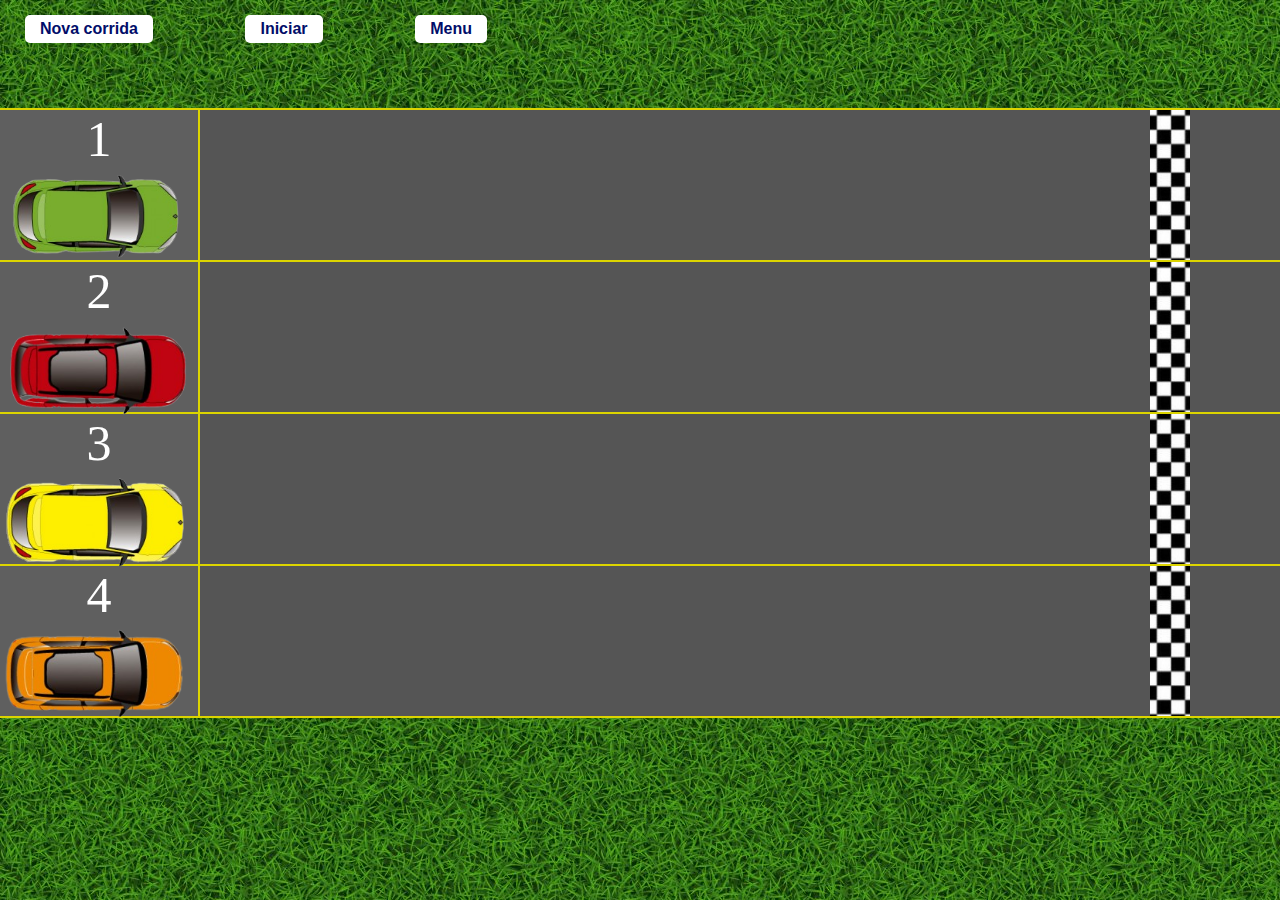
==== corrida.html @ 2ea5b0a4 "proximo comit" ====
<!DOCTYPE html>
<html lang="pt-br">
<head>
    <meta charset="UTF-8">
    <meta http-equiv="X-UA-Compatible" content="IE=edge">
    <meta name="viewport" content="width=device-width, initial-scale=1.0">
    <link rel="stylesheet" href="css/corrida.css">
    <title>Corrida</title>
</head>
<body>
    <div class="jogo">
        <div class="menu-botoes">
            <a href="corrida.html">Nova corrida</a>
            <a href="#" id="botao">Iniciar</a>
            <a href="index.html">Menu</a>
        </div>
        <div class="pistas">
            <div class="pista-corrida">
                <div class="partida">1
                    <img src="img/veiculo01-removebg-preview.png" alt="" id="carro1">
                </div>
                <div class="chegada">
                    <img src="img/chegada.jpg" alt="imagemChegada">
                </div>
            </div>
            <div class="pista-corrida">
                <div class="partida">2
                    <img src="img/veiculo03-removebg-preview.png" alt="" id="carro2">
                </div>
                <div class="chegada">
                    <img src="img/chegada.jpg" alt="imagemChegada">
                </div>
            </div>
            <div class="pista-corrida">
                <div class="partida">3
                    <img src="img/veiculo04.png" alt="" id="carro3">
                </div>
                <div class="chegada">
                    <img src="img/chegada.jpg" alt="imagemChegada">
                </div>
            </div>
            <div class="pista-corrida">
                <div class="partida">4
                    <img src="img/veiculo05.png" alt="" id="carro4">
                </div>
                <div class="chegada">
                    <img src="img/chegada.jpg" alt="imagemChegada">
                </div>
            </div>
        </div>
    </div>
    <script src="javascript/script.js"></script>
</body>
</html>
---- css/corrida.css ----
*{
    margin: 0;
    padding: 0;
    box-sizing: border-box;
}

.jogo{
    width: 100%;
    height: 100vh;
    background: url("../img/grama.jpg");
}

.menu-botoes{
    width: 40%;
    min-width: 382.4px;
    display: flex;
    align-items: center;
    justify-content: space-between;
    padding: 15px 25px;
    margin-bottom: 50px;
}

.menu-botoes a{
    text-decoration: none;
    background: #fff;
    font-family: Arial, Helvetica, sans-serif;
    font-weight: bold;
    color: #010d69;
    padding: 5px 15px;
    border-radius: 5px;
}

.pistas{
    width: 100%;
    height: 610px;
    background-color: #555;
    border-top: 2px solid #dcd400;
    border-bottom: 2px solid #dcd400;
}

.pista-corrida{
    display: flex;
    justify-content: space-between;
    border-bottom: 2px solid #dcd400;
}

.partida{
    width: 200px;
    height: 150px;
    background-color: #5f5f5f;
    border-right: 2px solid #dcd400;
    text-align: center;
    font-family: "Arial Black";
    font-size: 50px;
    color: #ffffff;
}

#carro1, #carro2, #carro3, #carro4{
    width: 190px;
    height: 100px;
    object-fit: cover;
    position: absolute;
    left: 0;
    margin-top: 62px;
}
.chegada{
    width: 130px;
    height: 150px;
}

.chegada img{
    width: 40px;
    height: 150px;
    object-fit: cover;
}
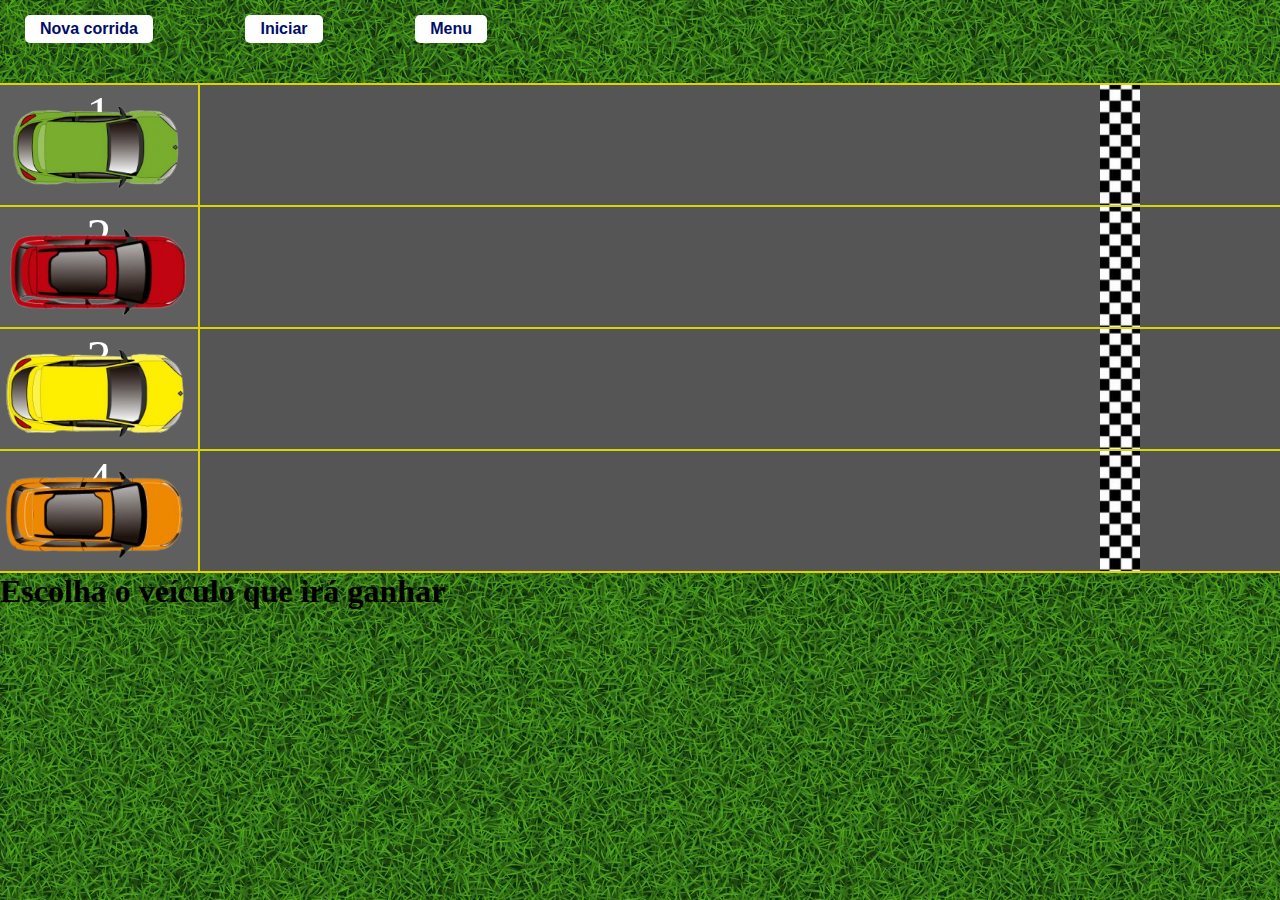
==== commit 319af423: "proximo comit" ====
--- a/corrida.html
+++ b/corrida.html
@@ -48,6 +48,10 @@
                 </div>
             </div>
         </div>
+        <div class="modal">
+            <h1>Escolha o veículo que irá ganhar</h1>
+            
+        </div>
     </div>
     <script src="javascript/script.js"></script>
 </body>
--- a/css/corrida.css
+++ b/css/corrida.css
@@ -18,7 +18,7 @@
     align-items: center;
     justify-content: space-between;
     padding: 15px 25px;
-    margin-bottom: 50px;
+    margin-bottom: 25px;
 }
 
 .menu-botoes a{
@@ -33,7 +33,7 @@
 
 .pistas{
     width: 100%;
-    height: 610px;
+    height: 490px;
     background-color: #555;
     border-top: 2px solid #dcd400;
     border-bottom: 2px solid #dcd400;
@@ -47,7 +47,7 @@
 
 .partida{
     width: 200px;
-    height: 150px;
+    height: 120px;
     background-color: #5f5f5f;
     border-right: 2px solid #dcd400;
     text-align: center;
@@ -62,15 +62,15 @@
     object-fit: cover;
     position: absolute;
     left: 0;
-    margin-top: 62px;
+    margin-top: 18px;
 }
 .chegada{
-    width: 130px;
-    height: 150px;
+    width: 180px;
+    height: 120px;
 }
 
 .chegada img{
     width: 40px;
-    height: 150px;
+    height: 120px;
     object-fit: cover;
 }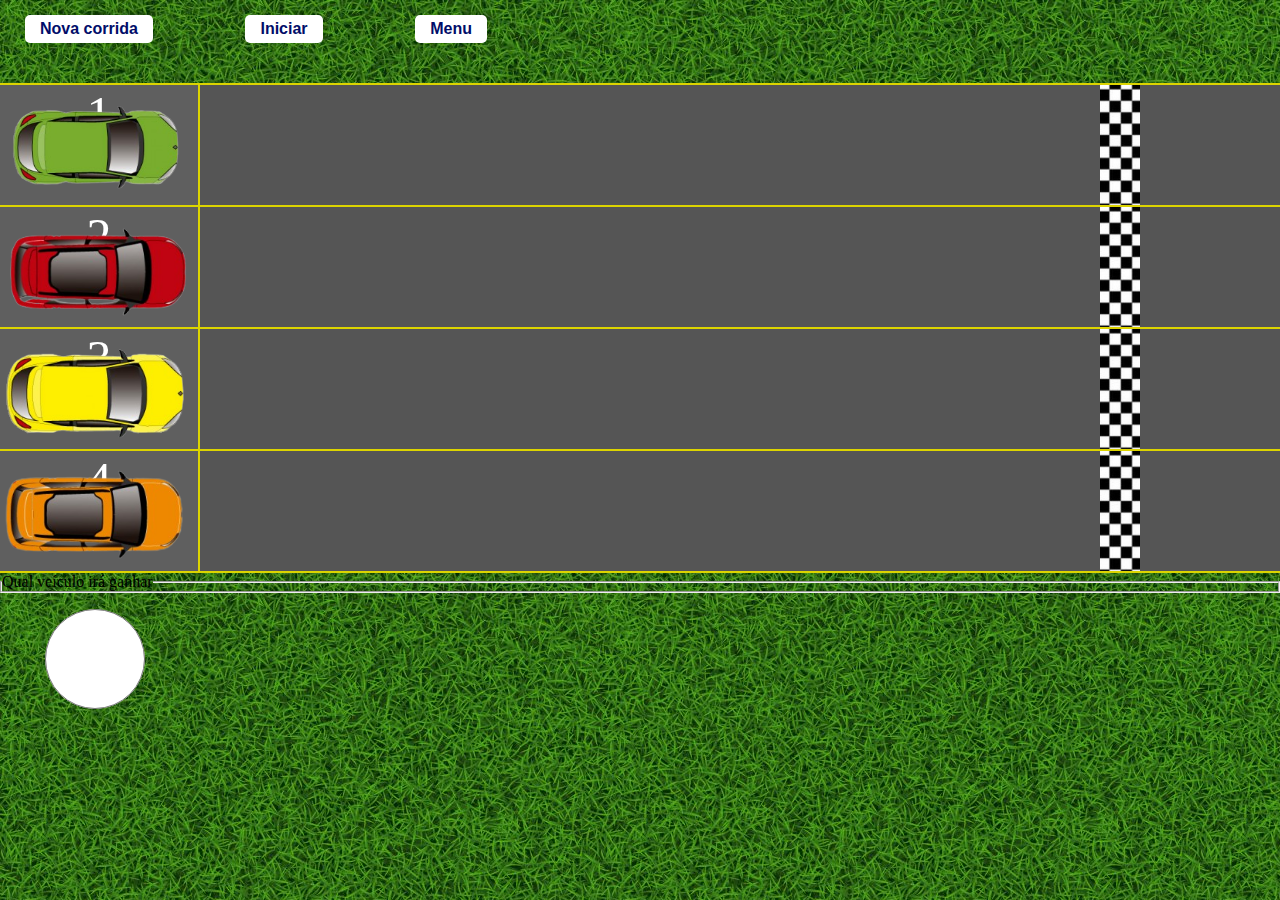
==== commit a2138f15: "proximo comit" ====
--- a/corrida.html
+++ b/corrida.html
@@ -48,9 +48,14 @@
                 </div>
             </div>
         </div>
-        <div class="modal">
-            <h1>Escolha o veículo que irá ganhar</h1>
-            
+        <div class="modal-overaly">
+            <div class="modal">
+                <fieldset>
+                    <legend>Qual veículo irá ganhar</legend>
+                    <label for="carro1"></label>
+                    <input type="radio" id="carro1" name="carr01" value="1">
+                </fieldset>
+            </div>
         </div>
     </div>
     <script src="javascript/script.js"></script>
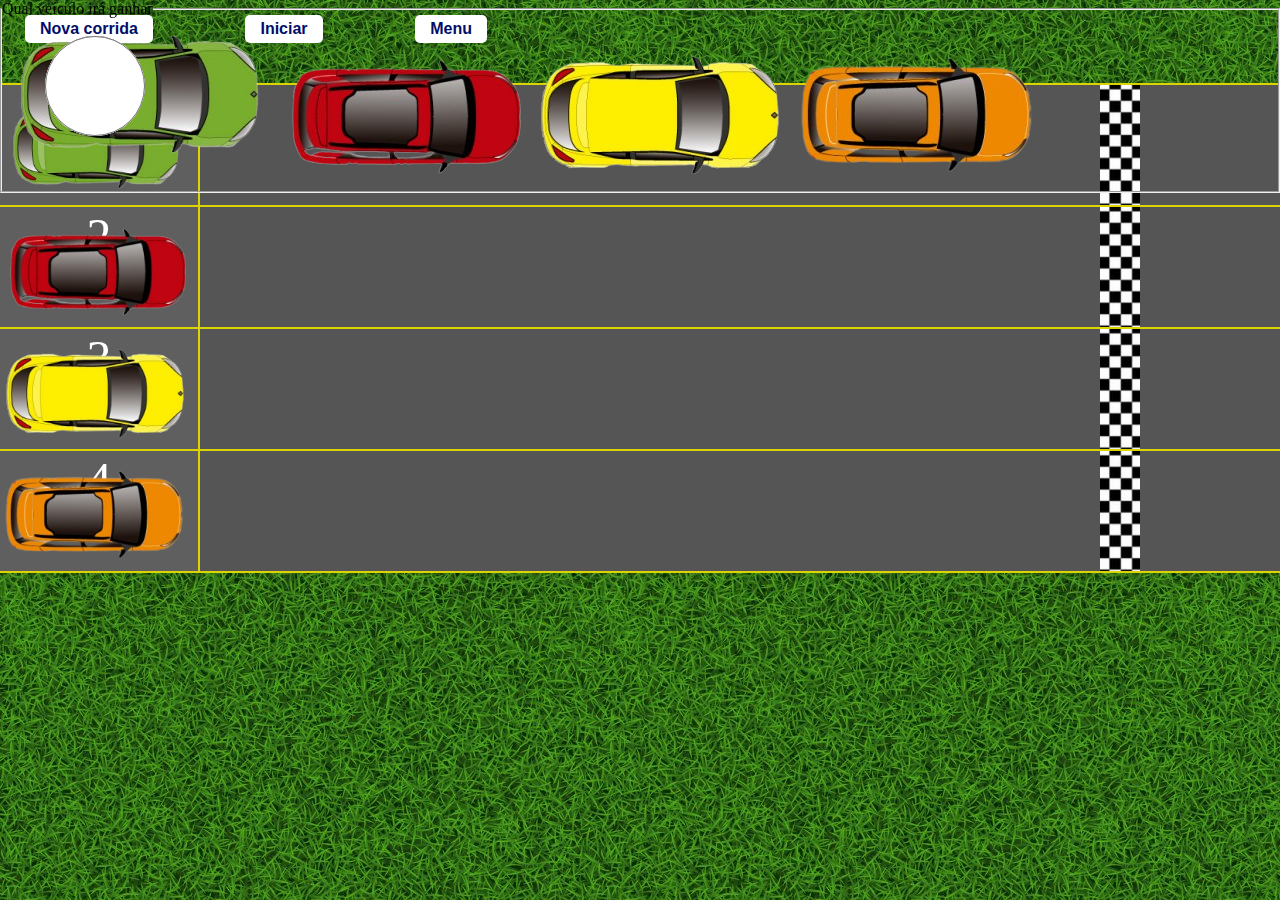
==== commit 63093a50: "proximo comit" ====
--- a/corrida.html
+++ b/corrida.html
@@ -52,8 +52,17 @@
             <div class="modal">
                 <fieldset>
                     <legend>Qual veículo irá ganhar</legend>
-                    <label for="carro1"></label>
+                    <label for="carro1"><img src="img/veiculo01-removebg-preview.png" alt=""></label>
                     <input type="radio" id="carro1" name="carr01" value="1">
+
+                    <label for="carro2"><img src="img/veiculo03-removebg-preview.png" alt=""></label>
+                    <input type="radio" id="carro1" name="carr02" value="2">
+
+                    <label for="carro3"><img src="img/veiculo04.png" alt=""></label>
+                    <input type="radio" id="carro3" name="carr01" value="3">
+
+                    <label for="carro4"><img src="img/veiculo05.png" alt=""></label>
+                    <input type="radio" id="carro4" name="carr04" value="4">
                 </fieldset>
             </div>
         </div>
--- a/css/corrida.css
+++ b/css/corrida.css
@@ -73,4 +73,12 @@
     width: 40px;
     height: 120px;
     object-fit: cover;
+}
+
+.modal-overaly{
+    width: 100%;
+    height: 100%;
+    position: fixed;
+    top: 0;
+    
 }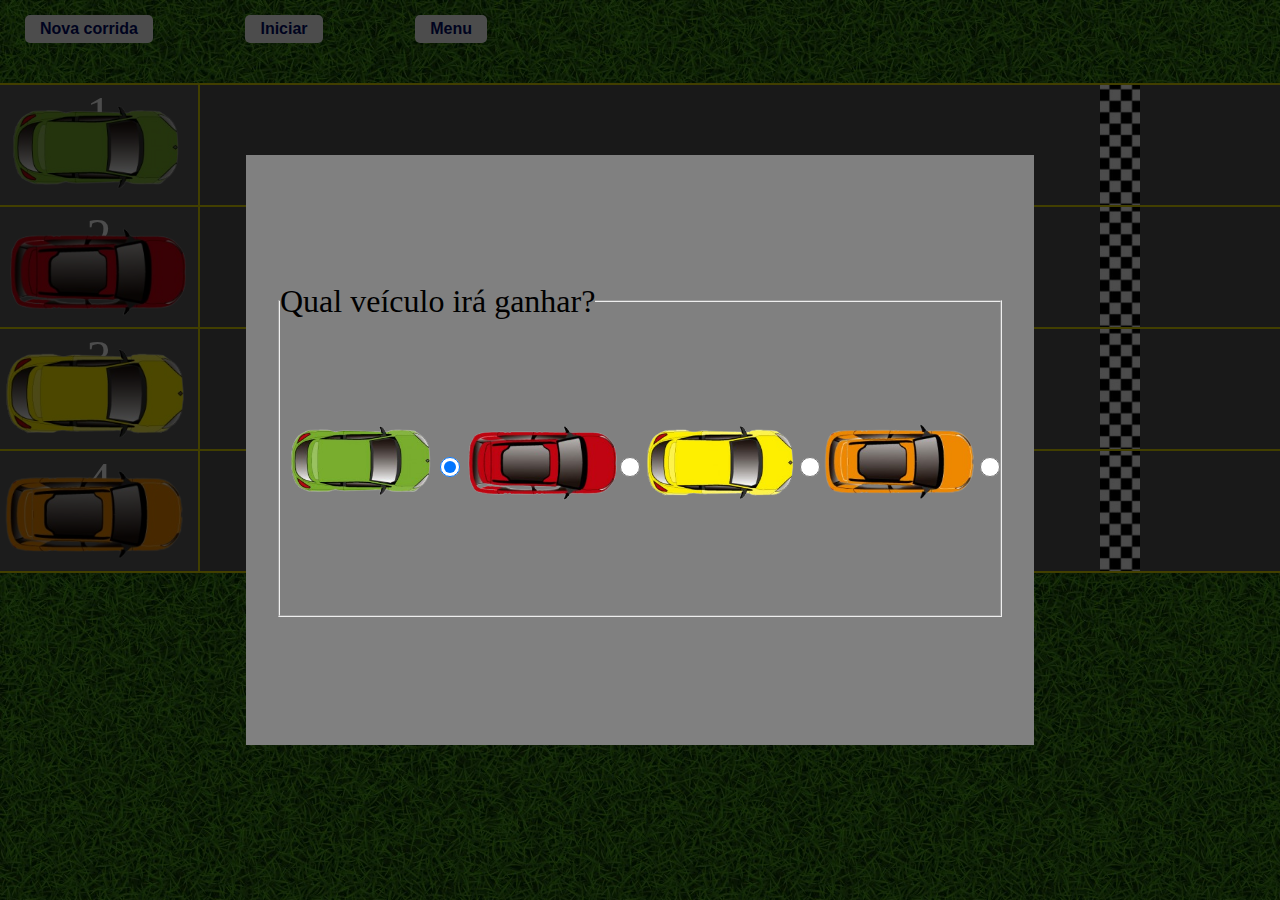
==== commit fa54f05c: "proximo comit" ====
--- a/corrida.html
+++ b/corrida.html
@@ -51,18 +51,26 @@
         <div class="modal-overaly">
             <div class="modal">
                 <fieldset>
-                    <legend>Qual veículo irá ganhar</legend>
-                    <label for="carro1"><img src="img/veiculo01-removebg-preview.png" alt=""></label>
-                    <input type="radio" id="carro1" name="carr01" value="1">
+                    <legend>Qual veículo irá ganhar?</legend>
+                    <div class="opcoes">
+                        <label for="veiculo1"><img src="img/veiculo01-removebg-preview.png" alt=""></label>
+                        <input checked type="radio" id="veiculo1" name="carro" value="1">
+                    </div>
 
-                    <label for="carro2"><img src="img/veiculo03-removebg-preview.png" alt=""></label>
-                    <input type="radio" id="carro1" name="carr02" value="2">
+                    <div class="opcoes">
+                        <label for="veiculo2"><img src="img/veiculo03-removebg-preview.png" alt=""></label>
+                        <input type="radio" id="veiculo2" name="carro" value="2">
+                    </div>
 
-                    <label for="carro3"><img src="img/veiculo04.png" alt=""></label>
-                    <input type="radio" id="carro3" name="carr01" value="3">
+                    <div class="opcoes">
+                        <label for="veiculo3"><img src="img/veiculo04.png" alt=""></label>
+                        <input type="radio" id="veiculo3" name="carro" value="3">
+                    </div class="opcoes">
 
-                    <label for="carro4"><img src="img/veiculo05.png" alt=""></label>
-                    <input type="radio" id="carro4" name="carr04" value="4">
+                    <div class="opcoes">
+                        <label for="veiculo4"><img src="img/veiculo05.png" alt=""></label>
+                        <input type="radio" id="veiculo4" name="carro" value="4">
+                    </div>
                 </fieldset>
             </div>
         </div>
--- a/css/corrida.css
+++ b/css/corrida.css
@@ -80,5 +80,39 @@
     height: 100%;
     position: fixed;
     top: 0;
-    
+    background-color: rgb(0, 0,0,0.7);
+    display: flex;
+    align-items: center;
+    justify-content: center;
+}
+
+.modal{
+    background: gray;
+    padding: 8rem 2rem;
+}
+
+fieldset{
+    display: flex;
+    align-items: center;
+    justify-content: center;
+    padding: 6rem 0;
+}
+
+.modal fieldset legend{
+    font-size: 2rem;
+}
+
+.opcoes{
+    display: flex;
+    align-items: center;
+    justify-content: center;
+}
+
+.opcoes input{
+    width: 20px;
+    height: 20px;
+}
+
+label img{
+    width: 10rem;
 }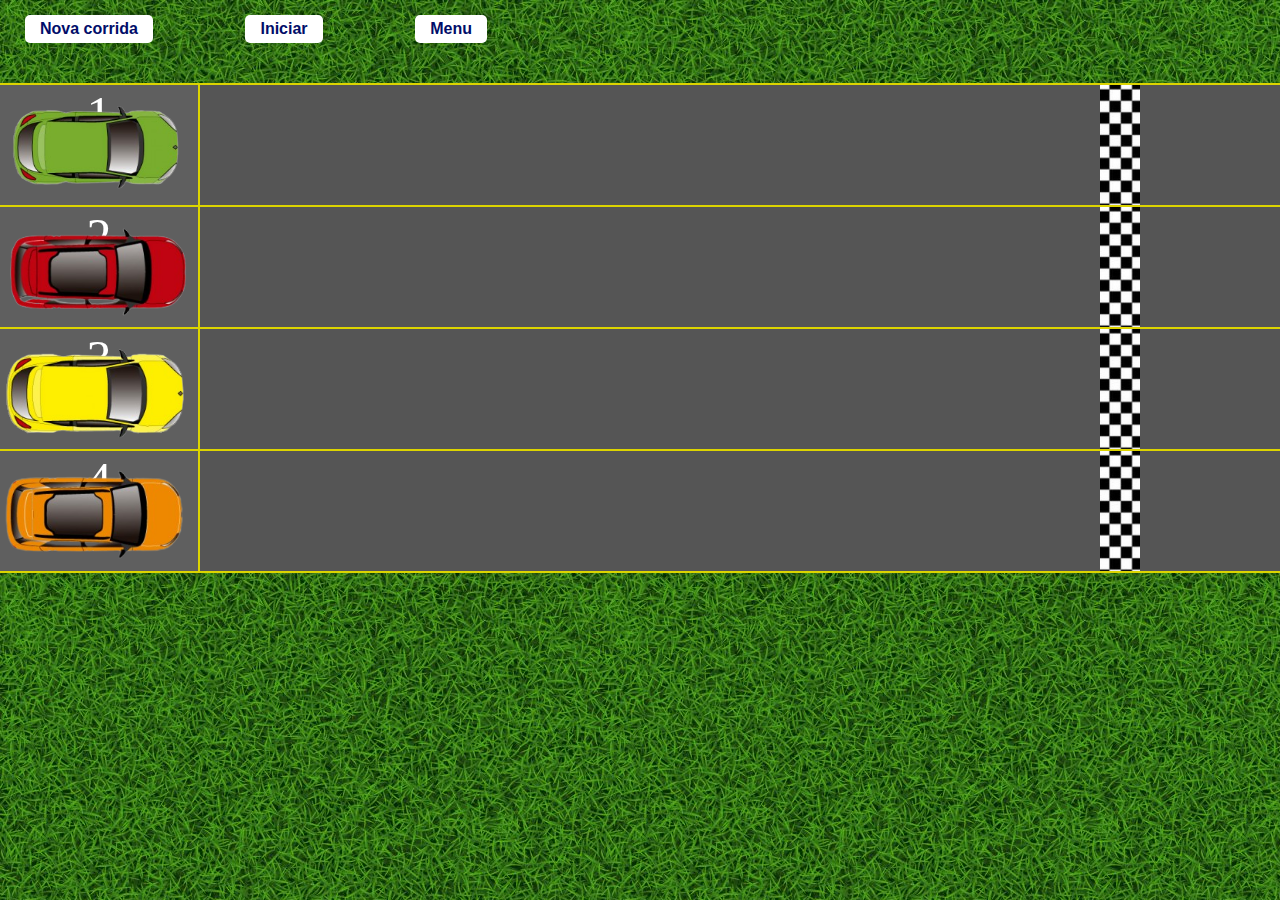
==== commit e9386f12: "proximo comit" ====
--- a/corrida.html
+++ b/corrida.html
@@ -72,6 +72,7 @@
                         <input type="radio" id="veiculo4" name="carro" value="4">
                     </div>
                 </fieldset>
+                <a href="#" id="btn-ini">Começar corrida</a>
             </div>
         </div>
     </div>
--- a/css/corrida.css
+++ b/css/corrida.css
@@ -21,7 +21,7 @@
     margin-bottom: 25px;
 }
 
-.menu-botoes a{
+a{
     text-decoration: none;
     background: #fff;
     font-family: Arial, Helvetica, sans-serif;
@@ -29,6 +29,11 @@
     color: #010d69;
     padding: 5px 15px;
     border-radius: 5px;
+}
+
+#btn-ini{
+    width: 12rem;
+    margin-top: 2rem;
 }
 
 .pistas{
@@ -84,9 +89,17 @@
     display: flex;
     align-items: center;
     justify-content: center;
+    visibility: hidden;
+}
+
+.visivel{
+    visibility: visible;
 }
 
 .modal{
+    display: flex;
+    flex-direction: column;
+    align-items: center;
     background: gray;
     padding: 8rem 2rem;
 }
